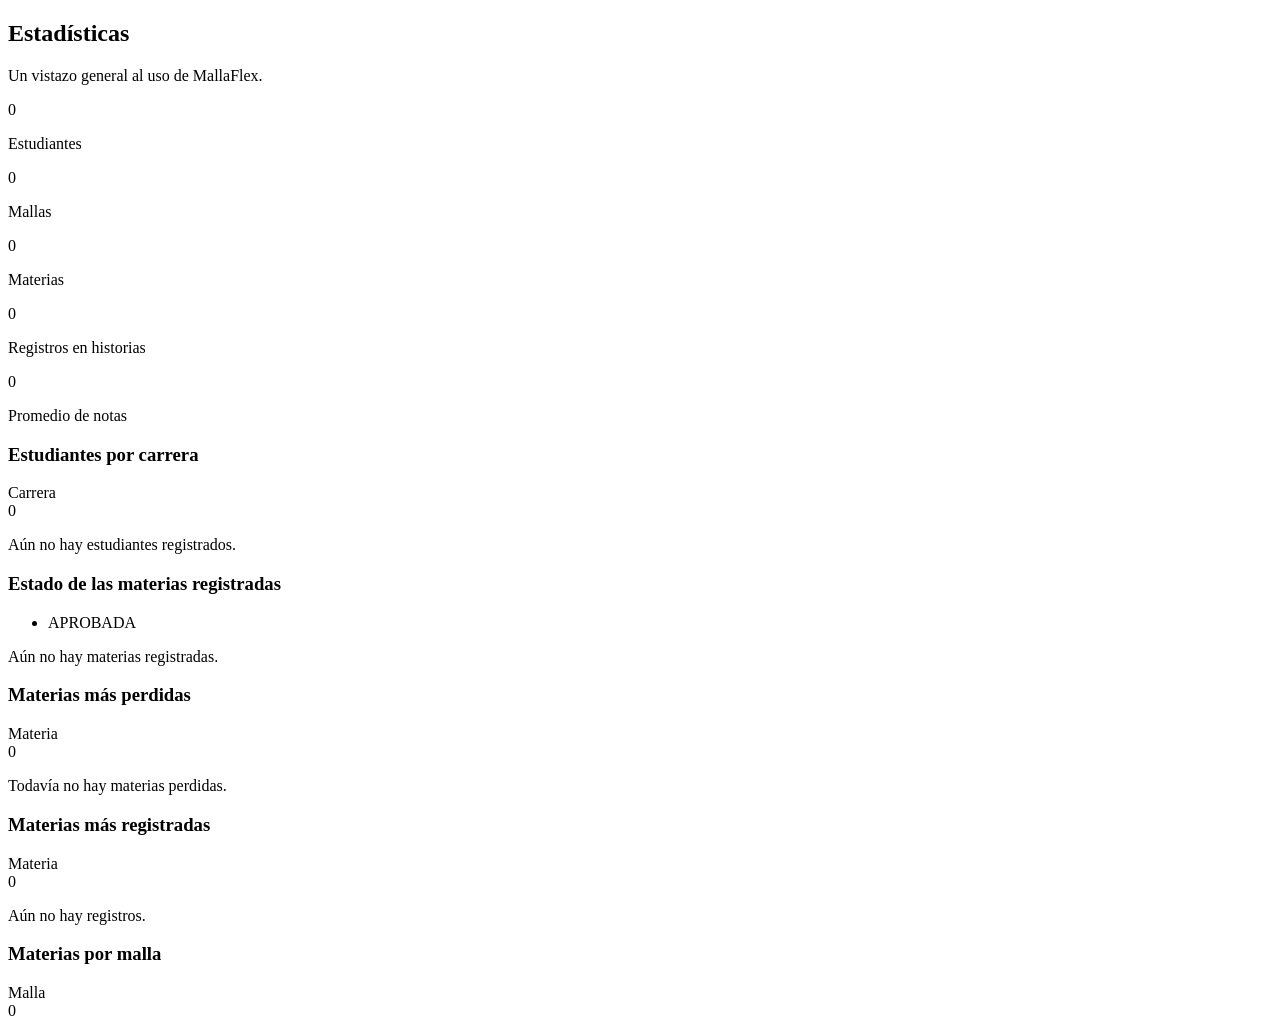
==== src/main/resources/templates/admin-estadisticas.html @ 037deb32 "Style: Diseño de la interfaz para el usuario ADMIN" ====
<!DOCTYPE html>
<html lang="es" xmlns:th="http://www.thymeleaf.org">
<head>
    <meta charset="UTF-8">
    <title>MallaFlex - Estadísticas</title>
    <link rel="stylesheet" th:href="@{/css/style.css}">
</head>
<body>
<div class="layout">
    <aside th:replace="~{fragments :: sidebar('estadisticas')}"></aside>

    <main class="contenido">
        <header class="top">
            <div>
                <h2 class="titulo">Estadísticas</h2>
                <p class="sub">Un vistazo general al uso de MallaFlex.</p>
            </div>
            <div class="user">
                <div th:replace="~{fragments :: perfil}"></div>
            </div>
        </header>

        <div class="kpis">
            <div class="card kpi"><p class="n" th:text="${resumen.estudiantes}">0</p><p class="t">Estudiantes</p></div>
            <div class="card kpi"><p class="n" th:text="${resumen.carreras}">0</p><p class="t">Mallas</p></div>
            <div class="card kpi"><p class="n" th:text="${resumen.materias}">0</p><p class="t">Materias</p></div>
            <div class="card kpi"><p class="n" th:text="${resumen.registros}">0</p><p class="t">Registros en historias</p></div>
            <div class="card kpi">
                <p class="n" th:text="${resumen.promedioNotas != null} ? ${#numbers.formatDecimal(resumen.promedioNotas, 1, 2)} : '—'">0</p>
                <p class="t">Promedio de notas</p>
            </div>
        </div>

        <div class="graficos">

            <div class="card grafico">
                <h3>Estudiantes por carrera</h3>
                <div class="fila-barra" th:each="b : ${porCarrera}">
                    <span class="etq" th:text="${b.etiqueta}" th:title="${b.etiqueta}">Carrera</span>
                    <div class="pista"><div class="relleno" th:style="'width:' + ${b.porcentaje} + '%'"></div></div>
                    <span class="val" th:text="${b.valor}">0</span>
                </div>
                <p class="vacio" th:if="${#lists.isEmpty(porCarrera)}">Aún no hay estudiantes registrados.</p>
            </div>

            <div class="card grafico">
                <h3>Estado de las materias registradas</h3>
                <div class="apilada" th:unless="${#lists.isEmpty(estados)}">
                    <div th:each="e : ${estados}" th:class="'seg ' + ${e.etiqueta}"
                         th:style="'width:' + ${e.porcentaje} + '%'"
                         th:title="${e.etiqueta + ': ' + e.valor}"></div>
                </div>
                <ul class="leyenda-estados">
                    <li th:each="e : ${estados}">
                        <span th:class="'punto ' + ${e.etiqueta}"></span>
                        <span th:text="${#strings.replace(e.etiqueta, '_', ' ') + ' · ' + e.valor + ' (' + e.porcentaje + '%)'}">APROBADA</span>
                    </li>
                </ul>
                <p class="vacio" th:if="${#lists.isEmpty(estados)}">Aún no hay materias registradas.</p>
            </div>

            <div class="card grafico">
                <h3>Materias más perdidas</h3>
                <div class="fila-barra" th:each="b : ${masPerdidas}">
                    <span class="etq" th:text="${b.etiqueta}" th:title="${b.etiqueta}">Materia</span>
                    <div class="pista"><div class="relleno" th:style="'width:' + ${b.porcentaje} + '%'"></div></div>
                    <span class="val" th:text="${b.valor}">0</span>
                </div>
                <p class="vacio" th:if="${#lists.isEmpty(masPerdidas)}">Todavía no hay materias perdidas.</p>
            </div>

            <div class="card grafico">
                <h3>Materias más registradas</h3>
                <div class="fila-barra" th:each="b : ${masCursadas}">
                    <span class="etq" th:text="${b.etiqueta}" th:title="${b.etiqueta}">Materia</span>
                    <div class="pista"><div class="relleno" th:style="'width:' + ${b.porcentaje} + '%'"></div></div>
                    <span class="val" th:text="${b.valor}">0</span>
                </div>
                <p class="vacio" th:if="${#lists.isEmpty(masCursadas)}">Aún no hay registros.</p>
            </div>

            <div class="card grafico">
                <h3>Materias por malla</h3>
                <div class="fila-barra" th:each="b : ${materiasPorMalla}">
                    <span class="etq" th:text="${b.etiqueta}" th:title="${b.etiqueta}">Malla</span>
                    <div class="pista"><div class="relleno" th:style="'width:' + ${b.porcentaje} + '%'"></div></div>
                    <span class="val" th:text="${b.valor}">0</span>
                </div>
            </div>

        </div>
    </main>
</div>
</body>
</html>
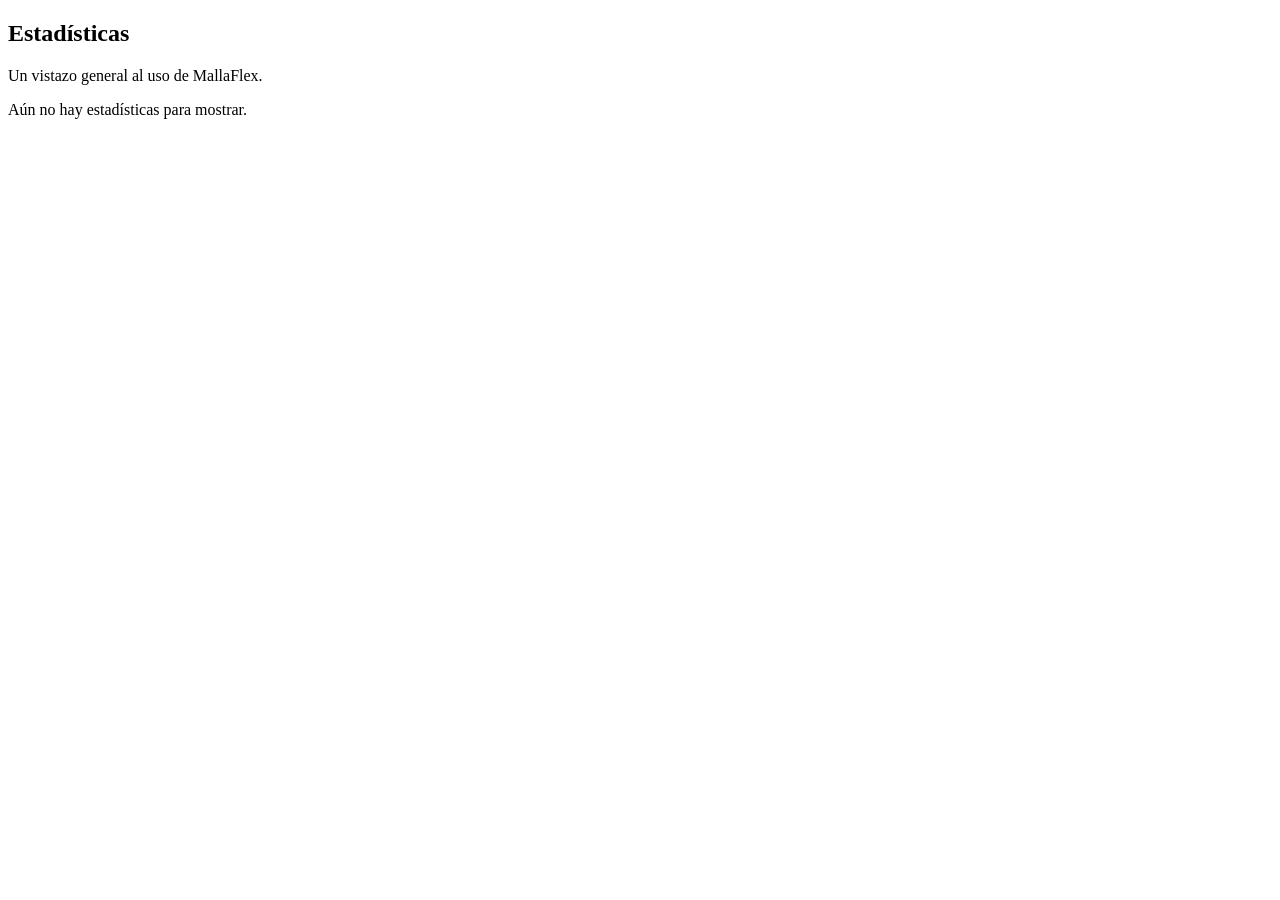
==== commit e9ab94df: "feat: corregir vista de mallas" ====
--- a/src/main/resources/templates/admin-estadisticas.html
+++ b/src/main/resources/templates/admin-estadisticas.html
@@ -20,74 +20,8 @@
             </div>
         </header>
 
-        <div class="kpis">
-            <div class="card kpi"><p class="n" th:text="${resumen.estudiantes}">0</p><p class="t">Estudiantes</p></div>
-            <div class="card kpi"><p class="n" th:text="${resumen.carreras}">0</p><p class="t">Mallas</p></div>
-            <div class="card kpi"><p class="n" th:text="${resumen.materias}">0</p><p class="t">Materias</p></div>
-            <div class="card kpi"><p class="n" th:text="${resumen.registros}">0</p><p class="t">Registros en historias</p></div>
-            <div class="card kpi">
-                <p class="n" th:text="${resumen.promedioNotas != null} ? ${#numbers.formatDecimal(resumen.promedioNotas, 1, 2)} : '—'">0</p>
-                <p class="t">Promedio de notas</p>
-            </div>
-        </div>
-
-        <div class="graficos">
-
-            <div class="card grafico">
-                <h3>Estudiantes por carrera</h3>
-                <div class="fila-barra" th:each="b : ${porCarrera}">
-                    <span class="etq" th:text="${b.etiqueta}" th:title="${b.etiqueta}">Carrera</span>
-                    <div class="pista"><div class="relleno" th:style="'width:' + ${b.porcentaje} + '%'"></div></div>
-                    <span class="val" th:text="${b.valor}">0</span>
-                </div>
-                <p class="vacio" th:if="${#lists.isEmpty(porCarrera)}">Aún no hay estudiantes registrados.</p>
-            </div>
-
-            <div class="card grafico">
-                <h3>Estado de las materias registradas</h3>
-                <div class="apilada" th:unless="${#lists.isEmpty(estados)}">
-                    <div th:each="e : ${estados}" th:class="'seg ' + ${e.etiqueta}"
-                         th:style="'width:' + ${e.porcentaje} + '%'"
-                         th:title="${e.etiqueta + ': ' + e.valor}"></div>
-                </div>
-                <ul class="leyenda-estados">
-                    <li th:each="e : ${estados}">
-                        <span th:class="'punto ' + ${e.etiqueta}"></span>
-                        <span th:text="${#strings.replace(e.etiqueta, '_', ' ') + ' · ' + e.valor + ' (' + e.porcentaje + '%)'}">APROBADA</span>
-                    </li>
-                </ul>
-                <p class="vacio" th:if="${#lists.isEmpty(estados)}">Aún no hay materias registradas.</p>
-            </div>
-
-            <div class="card grafico">
-                <h3>Materias más perdidas</h3>
-                <div class="fila-barra" th:each="b : ${masPerdidas}">
-                    <span class="etq" th:text="${b.etiqueta}" th:title="${b.etiqueta}">Materia</span>
-                    <div class="pista"><div class="relleno" th:style="'width:' + ${b.porcentaje} + '%'"></div></div>
-                    <span class="val" th:text="${b.valor}">0</span>
-                </div>
-                <p class="vacio" th:if="${#lists.isEmpty(masPerdidas)}">Todavía no hay materias perdidas.</p>
-            </div>
-
-            <div class="card grafico">
-                <h3>Materias más registradas</h3>
-                <div class="fila-barra" th:each="b : ${masCursadas}">
-                    <span class="etq" th:text="${b.etiqueta}" th:title="${b.etiqueta}">Materia</span>
-                    <div class="pista"><div class="relleno" th:style="'width:' + ${b.porcentaje} + '%'"></div></div>
-                    <span class="val" th:text="${b.valor}">0</span>
-                </div>
-                <p class="vacio" th:if="${#lists.isEmpty(masCursadas)}">Aún no hay registros.</p>
-            </div>
-
-            <div class="card grafico">
-                <h3>Materias por malla</h3>
-                <div class="fila-barra" th:each="b : ${materiasPorMalla}">
-                    <span class="etq" th:text="${b.etiqueta}" th:title="${b.etiqueta}">Malla</span>
-                    <div class="pista"><div class="relleno" th:style="'width:' + ${b.porcentaje} + '%'"></div></div>
-                    <span class="val" th:text="${b.valor}">0</span>
-                </div>
-            </div>
-
+        <div class="card estadisticas-vacia">
+            <p>Aún no hay estadísticas para mostrar.</p>
         </div>
     </main>
 </div>
